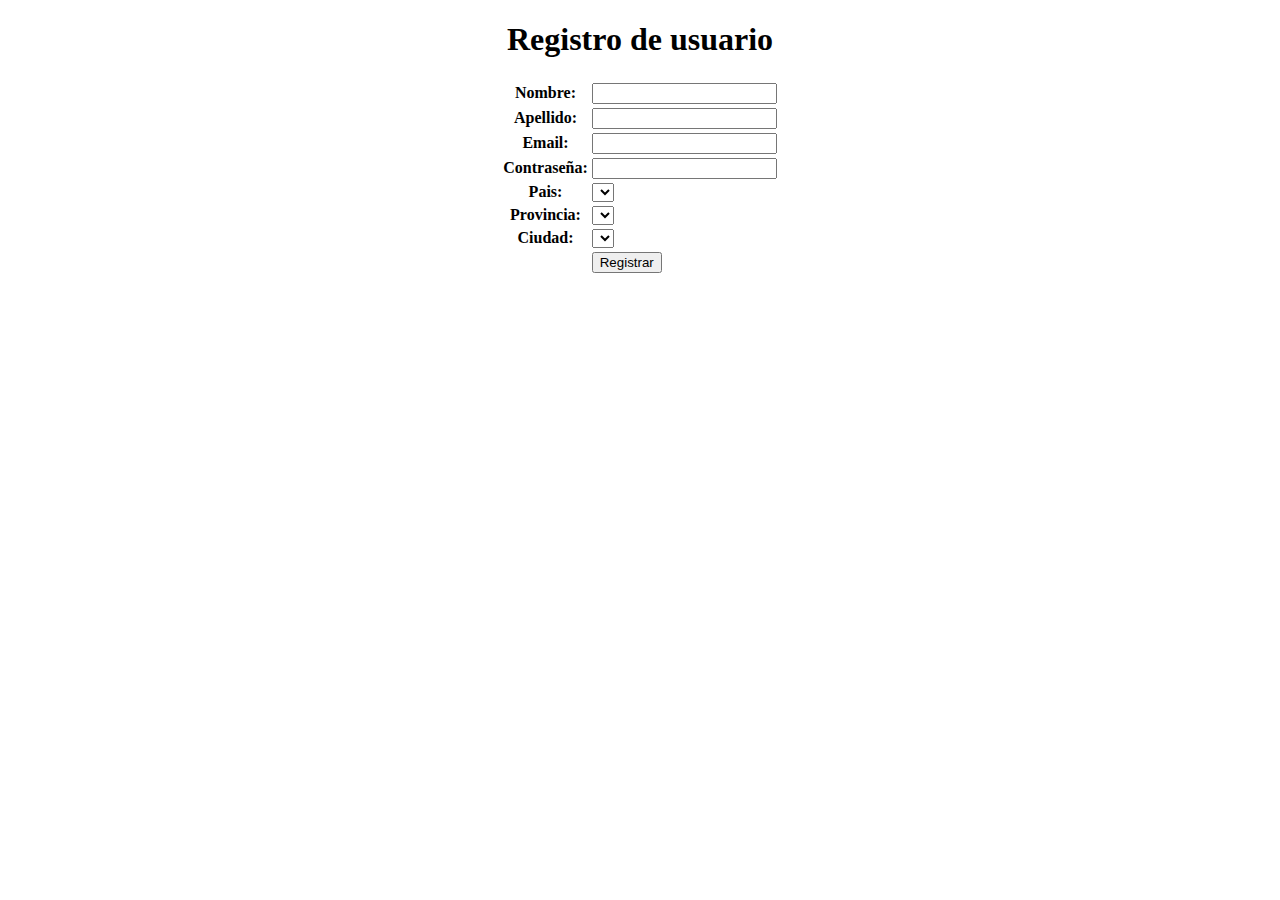
==== src/main/resources/templates/register_form.html @ 06a44636 "INF 0056 - Agrego un directorio de templates" ====
<!DOCTYPE html>
<html xmlns:th="http://www.thymeleaf.org">
<head>
    <meta charset="UTF-8">
    <title>Registro de Usuario</title>
</head>
<body>
    <div align="center">
        <h1>Registro de usuario</h1>
        <form action="#" th:action="@{/register}" th:object="${user}" method="POST">
            <table>
                <tbody>
                <tr>
                    <th><label>Nombre: </label></th>
                    <td><input type="text" th:field="*{name}"/></td>
                </tr>
                <tr>
                    <th><label>Apellido: </label></th>
                    <td><input type="text" th:field="*{lastName}"/></td>
                </tr>
                <tr>
                    <th><label>Email: </label></th>
                    <td><input type="email" th:field="*{email}"/></td>
                </tr>
                <tr>
                    <th><label>Contraseña: </label></th>
                    <td><input type="password" th:field="*{password}"/></td>
                </tr>
                <tr>
                    <th><label>Pais:</label></th>
                    <td>
                        <select th:field="*{country}">
                            <option th:each="p : ${countries}" th:value="${p.getId()}" th:text="${p}"/>
                        </select>
                    </td>
                </tr>
                <tr>
                    <th><label>Provincia:</label></th>
                    <td>
                        <select th:field="*{state}">
                            <option th:each="p : ${states}" th:value="${p.getId()}" th:text="${p}"/>
                        </select>
                    </td>
                </tr>
                <tr>
                    <th><label>Ciudad:</label></th>
                    <td>
                        <select th:field="*{city}">
                            <option th:each="p : ${cities}" th:value="${p.getId()}" th:text="${p}"/>
                        </select>
                    </td>
                </tr>
                <tr>
                    <th></th>
                    <td><button type="submit">Registrar</button></td>
                </tr>
                </tbody>
            </table>
        </form>
    </div>

</body>
</html>
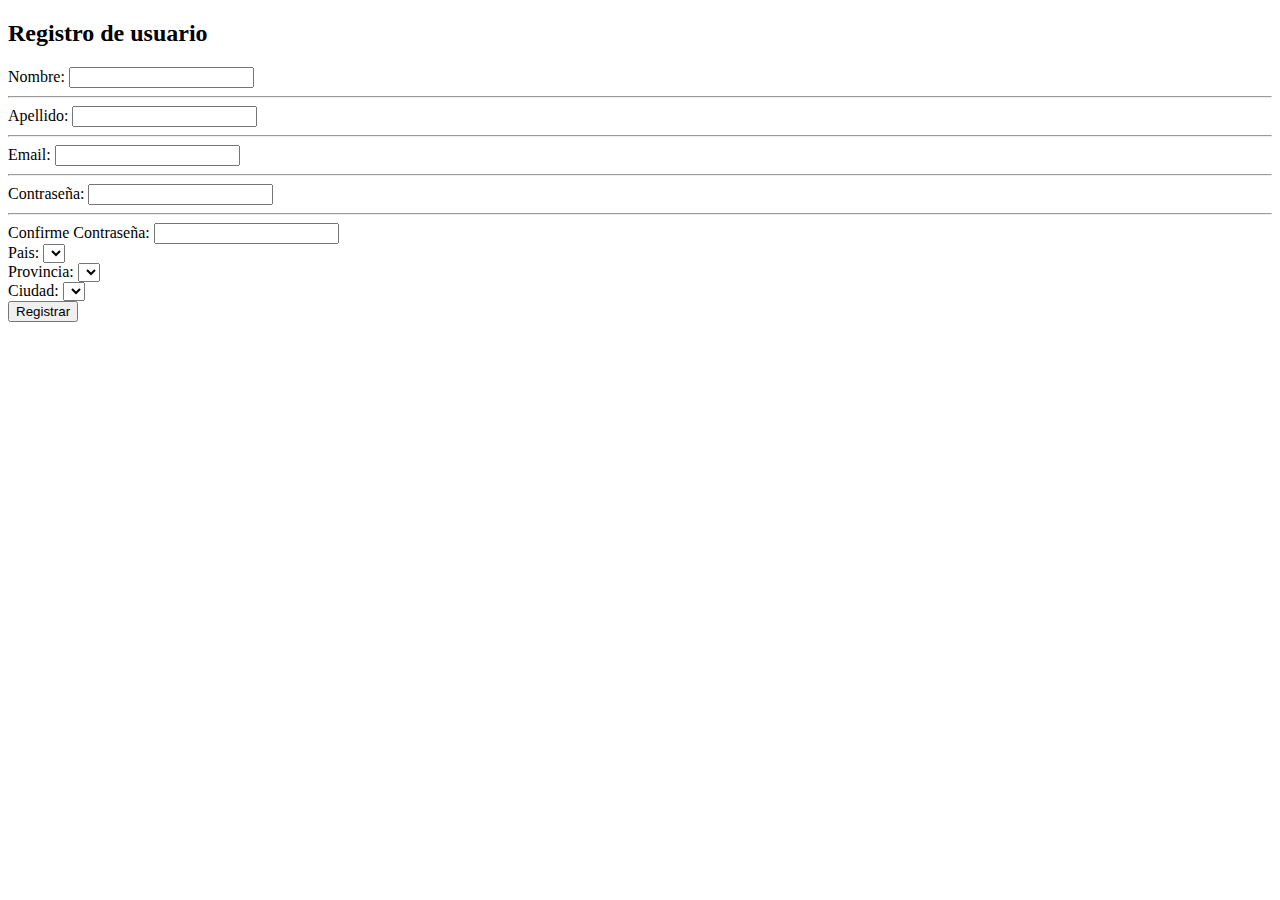
==== commit be4d967a: "Arreglo las rutas de acceso para las colecciones de postman y arreglo el update user" ====
--- a/src/main/resources/templates/register_form.html
+++ b/src/main/resources/templates/register_form.html
@@ -1,63 +1,68 @@
+
 <!DOCTYPE html>
 <html xmlns:th="http://www.thymeleaf.org">
 <head>
     <meta charset="UTF-8">
-    <title>Registro de Usuario</title>
+    <meta name="viewport" content="width=device-width, initial-scale=1.0">
+    <title>Registro de usuario</title>
+    <link rel="stylesheet" th:href="@{formstyle.css}">
 </head>
 <body>
-    <div align="center">
-        <h1>Registro de usuario</h1>
-        <form action="#" th:action="@{/register}" th:object="${user}" method="POST">
-            <table>
-                <tbody>
-                <tr>
-                    <th><label>Nombre: </label></th>
-                    <td><input type="text" th:field="*{name}"/></td>
-                </tr>
-                <tr>
-                    <th><label>Apellido: </label></th>
-                    <td><input type="text" th:field="*{lastName}"/></td>
-                </tr>
-                <tr>
-                    <th><label>Email: </label></th>
-                    <td><input type="email" th:field="*{email}"/></td>
-                </tr>
-                <tr>
-                    <th><label>Contraseña: </label></th>
-                    <td><input type="password" th:field="*{password}"/></td>
-                </tr>
-                <tr>
-                    <th><label>Pais:</label></th>
-                    <td>
-                        <select th:field="*{country}">
-                            <option th:each="p : ${countries}" th:value="${p.getId()}" th:text="${p}"/>
-                        </select>
-                    </td>
-                </tr>
-                <tr>
-                    <th><label>Provincia:</label></th>
-                    <td>
-                        <select th:field="*{state}">
-                            <option th:each="p : ${states}" th:value="${p.getId()}" th:text="${p}"/>
-                        </select>
-                    </td>
-                </tr>
-                <tr>
-                    <th><label>Ciudad:</label></th>
-                    <td>
-                        <select th:field="*{city}">
-                            <option th:each="p : ${cities}" th:value="${p.getId()}" th:text="${p}"/>
-                        </select>
-                    </td>
-                </tr>
-                <tr>
-                    <th></th>
-                    <td><button type="submit">Registrar</button></td>
-                </tr>
-                </tbody>
-            </table>
-        </form>
-    </div>
+
+<div class="container">
+    <h2>Registro de usuario</h2>
+
+    <form th:action="@{/register}" th:object="${user}" method="POST">
+
+        <div class="form-1">
+            <label>Nombre: </label>
+            <input type="text" name="name" th:value="*{name}" th:errorClass="is-invalid"/>
+            <div th:if="${#fields.hasErrors('name')}" th:errors="*{name}" class="invalid-feedback"></div>
+            <hr>
+
+            <label>Apellido: </label>
+            <input type="text" name="lastName" th:value="*{lastName}" th:errorClass="is-invalid"/>
+            <div th:if="${#fields.hasErrors('lastName')}" th:errors="*{lastName}" class="invalid-feedback"></div>
+            <hr>
+
+            <label>Email: </label>
+            <input type="email" name="email" th:value="*{email}" th:errorClass="is-invalid"/>
+            <div th:if="${#fields.hasErrors('email')}" th:errors="*{email}" class="invalid-feedback"></div>
+            <hr>
+            <label>Contraseña: </label>
+            <input type="password" name="password" th:value="*{password}" th:errorClass="is-invalid"/>
+            <div th:if="${#fields.hasErrors('password')}" th:errors="*{password}" class="invalid-feedback"></div>
+            <hr>
+            <label>Confirme Contraseña: </label>
+            <input type="password" name="rpassword" th:value="*{rpassword}" th:errorClass="is-invalid"/>
+            <div th:if="${#fields.hasErrors('rpassword')}" th:errors="*{rpassword}" class="invalid-feedback"></div>
+
+
+        </div>
+        <label>Pais:</label>
+        <select th:field="*{country}" >
+            <option th:each="p : ${countries}" th:value="${p.getId()}" th:text="${p}" />
+        </select>
+        <div th:if="${#fields.hasErrors('country')}" th:errors="*{country}" class="invalid-feedback"></div>
+
+        <label>Provincia:</label>
+        <select th:field="*{state}" >
+            <option th:each="p : ${states}" th:value="${p.getId()}" th:text="${p}"/>
+        </select>
+        <div th:if="${#fields.hasErrors('state')}" th:errors="*{state}" class="invalid-feedback"></div>
+
+
+        <label>Ciudad:</label>
+        <select th:field="*{city}" >
+            <option th:each="p : ${cities}" th:value="${p.getId()}" th:text="${p}" class="invalid-feedback"/>
+        </select>
+        <div th:if="${#fields.hasErrors('city')}" th:errors="*{city}"></div>
+
+        <button type="submit">Registrar</button>
+
+    </form>
+</div>
+
 
 </body>
-</html>
+</html>